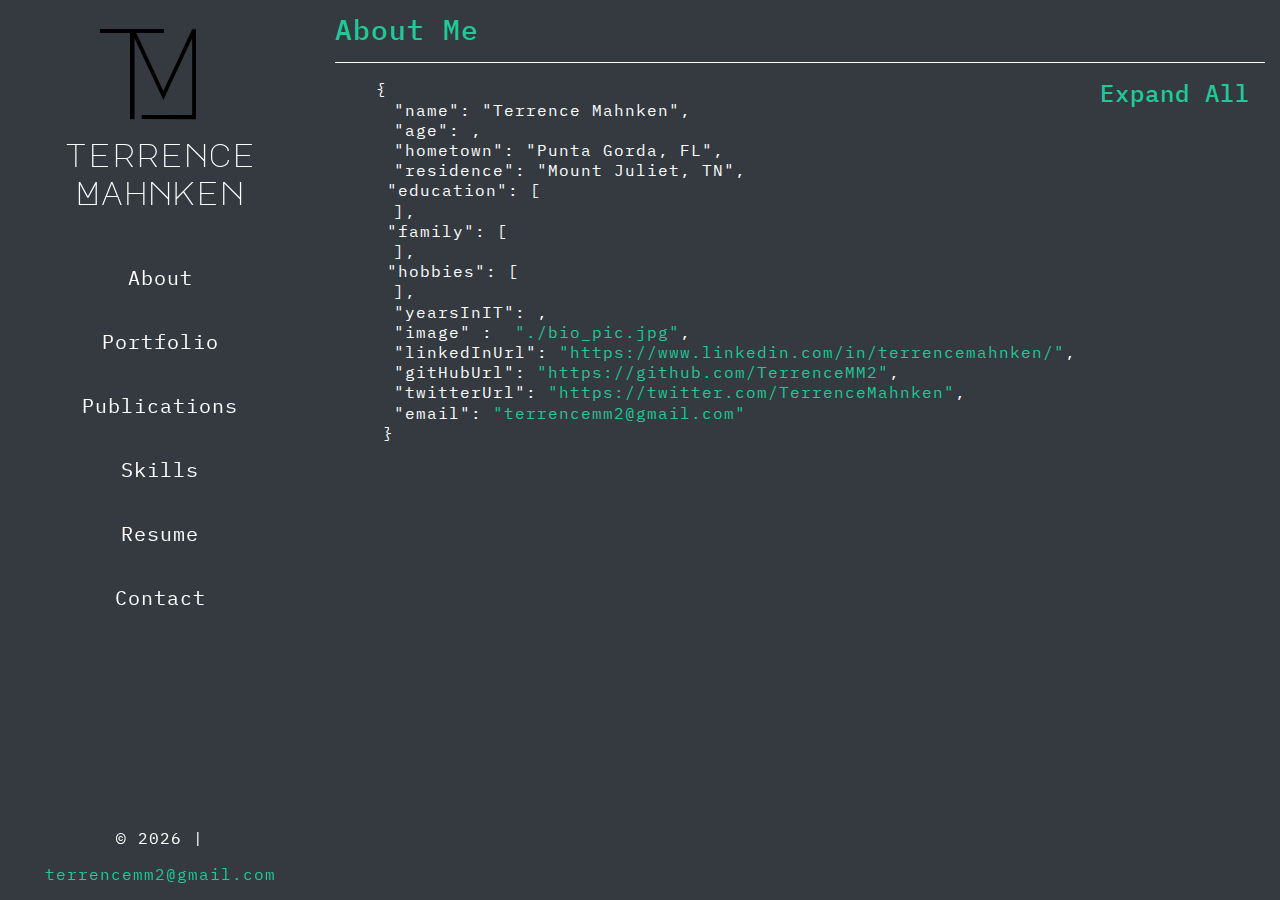
==== index.html @ fcf9108b "config: configure and format html" ====
<!DOCTYPE html>
<html lang="en">

  <head>

    <!-- Global site tag (gtag.js) - Google Analytics -->
    <script async
      src="https://www.googletagmanager.com/gtag/js?id=UA-161972620-1"></script>
    <script>
      window.dataLayer = window.dataLayer || [];

      function gtag() {
        dataLayer.push(arguments);
      }
      gtag('js', new Date());

      gtag('config', 'UA-161972620-1');
    </script>

    <title>Terrence Mahnken</title>
    <link rel="stylesheet"
      href="https://stackpath.bootstrapcdn.com/bootstrap/4.3.1/css/bootstrap.min.css"
      integrity="sha384-ggOyR0iXCbMQv3Xipma34MD+dH/1fQ784/j6cY/iJTQUOhcWr7x9JvoRxT2MZw1T"
      crossorigin="anonymous" />
    <link rel="stylesheet"
      href="https://cdnjs.cloudflare.com/ajax/libs/font-awesome/6.2.0/css/all.min.css"
      integrity="sha512-xh6O/CkQoPOWDdYTDqeRdPCVd1SpvCA9XXcUnZS2FmJNp1coAFzvtCN9BmamE+4aHK8yyUHUSCcJHgXloTyT2A=="
      crossorigin="anonymous"
      referrerpolicy="no-referrer" />
    <link rel="stylesheet"
      href="https://cdnjs.cloudflare.com/ajax/libs/hover.css/2.3.1/css/hover.css" />
    <link rel="stylesheet"
      href="https://cdnjs.cloudflare.com/ajax/libs/animate.css/3.7.2/animate.css" />
    <link rel="stylesheet"
      href="https://cdnjs.cloudflare.com/ajax/libs/imagehover.css/2.0.0/css/imagehover.min.css" />
    <link rel="preload"
      href="./assets/fonts/ibmplexmono-semibold-webfont.woff2"
      as="font"
      type="font/woff2"
      crossorigin>
    <link rel="preload"
      href="./assets/fonts/majormonodisplay-regular-webfont.woff2"
      as="font"
      type="font/woff2"
      crossorigin>
    <link rel="preload"
      href="./assets/fonts/megrim-webfont.woff2"
      as="font"
      type="font/woff2"
      crossorigin>
    <link href="https://fonts.googleapis.com/css?family=IBM+Plex+Mono:300,600&display=swap"
      rel="stylesheet">
    <link rel="stylesheet"
      type="text/css"
      href="assets/css/style.css" />
    <link rel="icon"
      href="assets/images/favicon.png"
      type="image/gif" />
    <!-- Primary Meta Tags -->
    <title>Terrence Mahnken - Full-Stack Developer Portfolio</title>
    <meta name="title"
      content="Terrence Mahnken - Full-Stack Developer Portfolio">
    <meta name="description"
      content="The personal web development portfolio of Full-Stack Developer and Senior Consultant, Terrence Mahnken. Includes resume, publications, and contact form.">
    <meta http-equiv="Content-Type"
      content="text/html; charset=utf-8">
    <meta name="keywords"
      content="portfolio, full-stack, development, web development">
    <meta name="language"
      content="English">
    <meta name="author"
      content="Terrence Mahnken">

    <!-- Open Graph / Facebook -->
    <meta property="og:type"
      content="website">
    <meta property="og:url"
      content="https://terrence.codes/">
    <meta property="og:title"
      content="Terrence Mahnken - Full-Stack Developer Portfolio">
    <meta property="og:description"
      content="The personal web development portfolio of Full-Stack Developer and Senior Consultant, Terrence Mahnken. Includes resume, publications, and contact form">
    <meta property="og:image"
      content="https://terrence.codes/assets/images/screenshot.png">

    <!-- Twitter -->
    <meta property="twitter:card"
      content="summary_large_image">
    <meta property="twitter:url"
      content="https://terrence.codes/">
    <meta property="twitter:title"
      content="Terrence Mahnken - Full-Stack Developer Portfolio">
    <meta property="twitter:description"
      content="The personal web development portfolio of Full-Stack Developer and Senior Consultant, Terrence Mahnken. Includes resume, publications, and contact form">
    <meta property="twitter:image"
      content="https://terrence.codes/assets/images/screenshot.png">
    <meta name="viewport"
      content="width=device-width, initial-scale=1, shrink-to-fit=no">
  </head>

  <body>

    <div class="wrapper">

      <div class="row no-gutters">

        <header id="nav"
          class="col-12 col-md-3">
          <div class="container">
            <div class="row justify-content-center">
              <h1 id="logo"
                class="col-3 col-sm-4 col-md-12">TM</h1>
              <h2 id="logo-name"
                class="col-8 col-sm-7 col-md-12 align-self-center">terrence Mahnken</h2>
            </div>

            <div class="row">
              <ul class="nav navbar text-center col-md-auto">
                <li class="col-6 col-md-12 nav-item">
                  <div class="hvr-underline-from-left nav-link"
                    id="aboutLink">About</div>
                </li>
                <li class="col-6 col-md-12 nav-item">
                  <div class="hvr-underline-from-left nav-link"
                    id="portfolioLink">Portfolio</div>
                </li>
                <li class="col-6 col-md-12 nav-item">
                  <div class="hvr-underline-from-left nav-link"
                    id="publicationsLink">Publications</div>
                </li>
                <li class="col-6 col-md-12 nav-item">
                  <div class="hvr-underline-from-left nav-link"
                    id="skillsLink">Skills</div>
                </li>
                <li class="col-6 col-md-12 nav-item">
                  <div class="hvr-underline-from-left nav-link"
                    id="resumeLink">Resume</div>
                </li>
                <li class="col-6 col-md-12 nav-item">
                  <div class="hvr-underline-from-left nav-link"
                    id="contactLink">Contact</div>
                </li>
              </ul>
            </div>

            <div class="d-none d-md-block row">
              <footer>
                <p>&copy; <span class="copy-date"></span> | <a href="https://github.com/TerrenceMM2"
                    target="_blank"
                    alt="GitHub profile link"><i class="icon fab fa-github-square"></i></a> <a
                    href="https://www.linkedin.com/in/terrencemahnken/"
                    target="_blank"
                    alt="LinkedIn profile link"><i class="icon fab fa-linkedin"></i></a> <a
                    href="https://twitter.com/TerrenceMahnken"
                    target="_blank"
                    alt="Twitter profile link"><i class="icon fab fa-twitter-square"></i></a> <a
                    href="https://medium.com/@terrencemm2"
                    target="_blank"
                    alt="Medium profile link"><i class="icon fab fa-medium"></i></a></p>
                <p><a href="mailto:terrencemm2@gmail.com?subject=Hey, Terrence!"><i class="fas fa-envelope fa-xs"></i>
                    terrencemm2@gmail.com</a></p>
              </footer>
            </div>

        </header>

        <main id="about"
          class="content col-12 col-md-9 animated fadeIn faster">
          <div class="container">
            <h3>About Me</h3>

            <hr>

            <div class="container">
              <h4 id="expand-all">Expand All</h4>
              <div class="accordion"
                id="accordion">
                <div>
                  <div id="headingOne">
                    <div class="mb-0">
                      <div class="header"
                        data-toggle="collapse"
                        data-target="#collapseOne"
                        aria-expanded="true"
                        aria-controls="collapseOne">
                        <pre>
 {</pre>
                      </div>
                    </div>
                  </div>

                  <div id="collapseOne"
                    class="collapse show"
                    aria-labelledby="headingOne"
                    data-parent="#accordion">
                    <div>
                      <pre>
    "name": "Terrence Mahnken",
    "age": <span id="age"></span>,
    "hometown": "Punta Gorda, FL",
    "residence": "Mount Juliet, TN",</pre>
                      <div id="child1">
                        <div id="headingTwo">
                          <div class="mb-0">
                            <div class="header collapsed"
                              data-toggle="collapse"
                              data-target="#collapseTwo"
                              aria-expanded="false"
                              aria-controls="collapseTwo">
                              <pre>
  "education": [</pre>
                            </div>
                          </div>
                        </div>
                        <div id="collapseTwo"
                          class="collapse"
                          aria-labelledby="headingTwo"
                          data-parent="#child1">
                          <div id="child4">
                            <div id="headingFour">
                              <div class="mb-0">
                                <div class="header collapsed"
                                  data-toggle="collapse"
                                  data-target="#collapseFour"
                                  aria-expanded="false"
                                  aria-controls="collapseFour">
                                  <pre>
    0: {</pre>
                                </div>
                              </div>
                            </div>
                            <div id="collapseFour"
                              class="collapse"
                              aria-labelledby="headingFour"
                              data-parent="#child4">
                              <div>
                                <pre>
            "institution": "Johnson University",
            "degree": "Bachelor of Science",
            "programOfStudy": "Music",
            "majors": ["Bible", "Church Music", "Worship Ministry"],
            "minor": ["Media Production"],
            "distinction": "Magna Cum Laude",
            "yearAwarded": 2010</pre>
                              </div>
                            </div>
                            <div>
                              <div class="mb-0">
                                <div class="collapsed">
                                  <pre>
         },</pre>
                                </div>
                              </div>
                            </div>
                          </div>
                          <div id="child5">
                            <div id="headingFive">
                              <div class="mb-0">
                                <div class="header collapsed"
                                  data-toggle="collapse"
                                  data-target="#collapseFive"
                                  aria-expanded="false"
                                  aria-controls="collapseFive">
                                  <pre>
    1: {</pre>
                                </div>
                              </div>
                            </div>
                            <div id="collapseFive"
                              class="collapse"
                              aria-labelledby="headingFive"
                              data-parent="#child5">
                              <div>
                                <pre>
            "institution": "Vanderbilt University",
            "certificate": "Certificate of Completion",
            "programOfStudy": "Full-Stack Web Development",
            "yearAwarded": 2019</pre>
                              </div>
                            </div>
                            <div>
                              <div class="mb-0">
                                <div class="collapsed">
                                  <pre>
         },</pre>
                                </div>
                              </div>
                            </div>
                          </div>
                        </div>
                      </div>
                      <div>
                        <div class="mb-0">
                          <div class="collapsed">
                            <pre>
    ],</pre>
                          </div>
                        </div>
                      </div>
                      <div id="child6">
                        <div id="headingSix">
                          <div class="mb-0">
                            <div class="header collapsed"
                              data-toggle="collapse"
                              data-target="#collapseSix"
                              aria-expanded="false"
                              aria-controls="collapseSix">
                              <pre>
  "family": [</pre>
                            </div>
                          </div>
                        </div>
                        <div id="collapseSix"
                          class="collapse"
                          aria-labelledby="headingSix"
                          data-parent="#child6">
                          <div id="child7">
                            <div id="headingSeven">
                              <div class="mb-0">
                                <div class="header collapsed"
                                  data-toggle="collapse"
                                  data-target="#collapseSeven"
                                  aria-expanded="false"
                                  aria-controls="collapseSeven">
                                  <pre>
    0: {</pre>
                                </div>
                              </div>
                            </div>
                            <div id="collapseSeven"
                              class="collapse"
                              aria-labelledby="headingSeven"
                              data-parent="#child7">
                              <div>
                                <pre>
            "name": "Helene",
            "role": "wife",
            "yearsTogether": <span id="marriage"></span></pre>
                              </div>
                            </div>
                            <div>
                              <div class="mb-0">
                                <div class="collapsed">
                                  <pre>
         },</pre>
                                </div>
                              </div>
                            </div>
                          </div>
                          <div id="child8">
                            <div id="headingEight">
                              <div class="mb-0">
                                <div class="header collapsed"
                                  data-toggle="collapse"
                                  data-target="#collapseEight"
                                  aria-expanded="false"
                                  aria-controls="collapseEight">
                                  <pre>
    1: {</pre>
                                </div>
                              </div>
                            </div>
                            <div id="collapseEight"
                              class="collapse"
                              aria-labelledby="headingEight"
                              data-parent="#child8">
                              <div>
                                <pre>
            "name": "Everett",
            "role": "son",
            "age": <span id="ev"></span></pre>
                              </div>
                            </div>
                            <div>
                              <div class="mb-0">
                                <div class="collapsed">
                                  <pre>
         },</pre>
                                </div>
                              </div>
                            </div>
                          </div>
                          <div id="child9">
                            <div id="headingNine">
                              <div class="mb-0">
                                <div class="header collapsed"
                                  data-toggle="collapse"
                                  data-target="#collapseNine"
                                  aria-expanded="false"
                                  aria-controls="collapseNine">
                                  <pre>
    2: {</pre>
                                </div>
                              </div>
                            </div>
                            <div id="collapseNine"
                              class="collapse"
                              aria-labelledby="headingNine"
                              data-parent="#child9">
                              <div>
                                <pre>
            "name": "Alfie",
            "role": "dog",
            "type": "Mix - Sheltie/Corgi",
            "age": <span id="alfie"></span></pre>
                              </div>
                            </div>
                            <div>
                              <div class="mb-0">
                                <div class="collapsed">
                                  <pre>
         },</pre>
                                </div>
                              </div>
                            </div>
                          </div>
                          <div id="child10">
                            <div id="headingTen">
                              <div class="mb-0">
                                <div class="header collapsed"
                                  data-toggle="collapse"
                                  data-target="#collapseTen"
                                  aria-expanded="false"
                                  aria-controls="collapseTen">
                                  <pre>
    3: {</pre>
                                </div>
                              </div>
                            </div>
                            <div id="collapseTen"
                              class="collapse"
                              aria-labelledby="headingTen"
                              data-parent="#child10">
                              <div>
                                <pre>
            "name": "Hunter",
            "role": "dog",
            "type": "Golden-Doodle",
            "age": <span id="hunter"></span></pre>
                              </div>
                            </div>
                            <div>
                              <div class="mb-0">
                                <div class="collapsed">
                                  <pre>
         },</pre>
                                </div>
                              </div>
                            </div>
                          </div>
                          <div id="child11">
                            <div id="headingEleven">
                              <div class="mb-0">
                                <div class="header collapsed"
                                  data-toggle="collapse"
                                  data-target="#collapseEleven"
                                  aria-expanded="false"
                                  aria-controls="collapseEleven">
                                  <pre>
    4: {</pre>
                                </div>
                              </div>
                            </div>
                            <div id="collapseEleven"
                              class="collapse"
                              aria-labelledby="headingEleven"
                              data-parent="#child11">
                              <div>
                                <pre>
            "name": "Ki",
            "role": "dog",
            "type": "Border Collie Mix",
            "age": <span id="ki"></span></pre>
                              </div>
                            </div>
                            <div>
                              <div class="mb-0">
                                <div class="collapsed">
                                  <pre>
         },</pre>
                                </div>
                              </div>
                            </div>
                          </div>
                        </div>
                      </div>
                      <div>
                        <div class="mb-0">
                          <div class="collapsed">
                            <pre>
    ],</pre>
                          </div>
                        </div>
                      </div>
                      <div id="child3">
                        <div id="headingThree">
                          <div class="mb-0">
                            <div class="header collapsed"
                              data-toggle="collapse"
                              data-target="#collapseThree"
                              aria-expanded="false"
                              aria-controls="collapseThree">
                              <pre>
  "hobbies": [</pre>
                            </div>
                          </div>
                        </div>
                        <div id="collapseThree"
                          class="collapse"
                          aria-labelledby="headingThree"
                          data-parent="#child3">
                          <div>
                            <pre>
        0: "family time",
        1: "reading",
        2: "video games",
        3: "home projects"</pre>
                          </div>
                        </div>
                      </div>
                      <pre>
    ],
    "yearsInIT": <span id="it"></span>,
    "image" : </pre>
                      <pre id="bio-pic-text"
                        rel="popover"
                        data-toggle="popover"
                        data-placement="right"
                        data-img="assets/images/bio_pic.jpg">"./bio_pic.jpg"</pre>,
                      <pre>

    "linkedInUrl": <a class="json-link" href="https://www.linkedin.com/in/terrencemahnken/" target="_blank" alt="LinkedIn profile link">"https://www.linkedin.com/in/terrencemahnken/"</a>,
    "gitHubUrl": <a class="json-link" href="https://github.com/TerrenceMM2" target="_blank" alt="GitHub profile link">"https://github.com/TerrenceMM2"</a>,
    "twitterUrl": <a class="json-link" href="https://twitter.com/TerrenceMahnken" target="_blank" alt="Twitter profile link">"https://twitter.com/TerrenceMahnken"</a>,
    "email": <a class="json-link" href="mailto:terrencemm2@gmail.com?subject=Hey, Terrence!">"terrencemm2@gmail.com"</a></pre>
                    </div>
                  </div>
                </div>

                <div>
                  <div class="mb-0">
                    <div class="collapsed">
                      <pre>
   }</pre>
                    </div>
                  </div>
                </div>
              </div>
            </div>
          </div>
        </main>

        <main id="publications"
          class="content col-12 col-md-9 animated fadeIn faster">
          <div class="container">
            <h3>Publications</h3>

            <hr>

            <div class="container"
              id="pubContainer">
              <a href="https://medium.com/feed/@TerrenceMM2"
                target="_blank">
                <h4>Medium Feed</h4>
              </a>
            </div>
          </div>
        </main>

        <main id="portfolio"
          class="content col-12 col-md-9 animated fadeIn faster">
          <div class="container">
            <h3>Portfolio</h3>

            <hr>

            <div class="container">
              <h4>Group Projects</h4>

              <div class="row d-flex">
                <div class="col-lg-6 col-md-6 col-sm-12 image">
                  <figure class="imghvr-shutter-in-out-diag-2">
                    <img class="img-fluid"
                      src="assets/images/interfaith.png"
                      alt="PinPoint Application Screenshot">
                    <figcaption>
                      <div>
                        <h4>Interfaith Dental</h4>
                        <p class="subcaption">A patient intake form for Interfaith Dental.</p>
                      </div>
                      <div>
                        <span class="project-link"><a href="https://github.com/cjharkins/interfaith-dental-web"
                            target="_blank">View Code <i class="fab fa-github"></i></a></span>
                      </div>
                    </figcaption>
                  </figure>
                </div>

                <div class="col-lg-6 col-md-6 col-sm-12 image">
                  <figure class="imghvr-shutter-in-out-diag-2">
                    <img class="img-fluid"
                      src="assets/images/dewey.png"
                      alt="Terra Mater Application Screenshot">
                    <figcaption>
                      <div>
                        <h4>Dewey</h4>
                      </div>
                      <p class="subcaption">A personal library book tracker.</p>
                      <div>
                        <span class="project-link"><a href="https://deweyreads.herokuapp.com/"
                            target="_blank"><i class="fas fa-book"></i> View
                            Application</a></span>
                        |
                        <span class="project-link"><a href="https://github.com/TerrenceMM2/dewey"
                            target="_blank">View
                            Code <i class="fab fa-github"></i></a></span>
                      </div>
                    </figcaption>
                  </figure>
                </div>
              </div>

              <div class="row d-flex">
                <div class="col-lg-6 col-md-6 col-sm-12 image">
                  <figure class="imghvr-shutter-in-out-diag-2">
                    <img class="img-fluid"
                      src="assets/images/five-point-play.png"
                      alt="PinPoint Application Screenshot">
                    <figcaption>
                      <div>
                        <h4>Five Point Play</h4>
                        <p class="subcaption">A fantasy basketball reference and calculator app.
                        </p>
                      </div>
                      <div>
                        <span class="project-link"><a href="https://github.com/TerrenceMM2/Five-Point-Play"
                            target="_blank">View Code <i class="fab fa-github"></i></a></span>
                      </div>
                    </figcaption>
                  </figure>
                </div>

                <div class="col-lg-6 col-md-6 col-sm-12 image">
                  <figure class="imghvr-shutter-in-out-diag-2">
                    <img class="img-fluid"
                      src="assets/images/terra-mater.png"
                      alt="Terra Mater Application Screenshot">
                    <figcaption>
                      <div>
                        <h4>Terra Mater</h4>
                      </div>
                      <p class="subcaption">Crowd-sourced database for plant information and
                        care.</p>
                      <div>
                        <span class="project-link"><a href="https://github.com/TerrenceMM2/Terra-Mater"
                            target="_blank">View Code <i class="fab fa-github"></i></a></span>
                      </div>
                    </figcaption>
                  </figure>
                </div>
              </div>

              <h4>Individual Projects</h4>

              <div class="row d-flex">
                <div class="col-lg-6 col-md-6 col-sm-12 image">
                  <figure class="imghvr-shutter-in-out-diag-2">
                    <img class="img-fluid"
                      src="assets/images/crystal.png"
                      alt="Crystal Quest Screenshot">
                    <figcaption>
                      <div>
                        <h4>Crystal Quest</h4>
                        <p class="subcaption">Countdown memory game.</p>
                      </div>
                      <div>
                        <span class="project-link"><a href="https://terrencemm2.github.io/Crystal-Quest/"
                            target="_blank"><i class="fas fa-gem"></i> View
                            Application</a></span> |
                        <span class="project-link"><a href="https://github.com/TerrenceMM2/Crystal-Quest"
                            target="_blank">View Code <i class="fab fa-github"></i></a></span>
                      </div>
                    </figcaption>
                  </figure>
                </div>

                <div class="col-lg-6 col-md-6 col-sm-12 image">
                  <figure class="imghvr-shutter-in-out-diag-2">
                    <img class="img-fluid"
                      src="assets/images/memory.png"
                      alt="Mario Memory Screenshot">
                    <figcaption>
                      <div>
                        <h4>Mario Memory</h4>
                        <p class="subcaption">Memory game featuring Nintendo's all-star cast.
                        </p>
                      </div>
                      <div>
                        <span class="project-link"><a href="https://terrencemm2.github.io/Mario-Memory/"
                            target="_blank"><i class="fas fa-gamepad"></i> View
                            Application</a></span>
                        |
                        <span class="project-link"><a href="https://github.com/TerrenceMM2/Mario-Memory"
                            target="_blank">View Code <i class="fab fa-github"></i></a></span>
                      </div>
                    </figcaption>
                  </figure>
                </div>
              </div>

            </div>
          </div>
        </main>

        <main id="skills"
          class="content col-12 col-md-9 animated fadeIn faster">
          <div class="container">
            <h3>Technical Skills</h3>

            <hr>

            <div class="container">
              <h4>Front-End</h4>

              <div class="skillContainer">
                <img class="skill-icon"
                  data-container="body"
                  data-toggle="popover"
                  data-placement="bottom"
                  data-content="React"
                  data-trigger="hover"
                  src="./assets/images/icons/react.png"></img>
                <img class="skill-icon"
                  data-container="body"
                  data-toggle="popover"
                  data-placement="bottom"
                  data-content="React"
                  data-trigger="hover"
                  src="./assets/images/icons/react.png"></img>
                <img class="skill-icon"
                  data-container="body"
                  data-toggle="popover"
                  data-placement="bottom"
                  data-content="React"
                  data-trigger="hover"
                  src="./assets/images/icons/react.png"></img>
                <img class="skill-icon"
                  data-container="body"
                  data-toggle="popover"
                  data-placement="bottom"
                  data-content="Redux"
                  data-trigger="hover"
                  src="./assets/images/icons/redux.png"></img>
                <img class="skill-icon"
                  data-container="body"
                  data-toggle="popover"
                  data-placement="bottom"
                  data-content="Vue"
                  data-trigger="hover"
                  src="./assets/images/icons/vue.png"></img>
                <img class="skill-icon"
                  data-container="body"
                  data-toggle="popover"
                  data-placement="bottom"
                  data-content="Webpack"
                  data-trigger="hover"
                  src="./assets/images/icons/webpack.png"></img>
                <img class="skill-icon"
                  data-container="body"
                  data-toggle="popover"
                  data-placement="bottom"
                  data-content="JavaScript"
                  data-trigger="hover"
                  src="./assets/images/icons/js.png"></img>
                <img class="skill-icon"
                  data-container="body"
                  data-toggle="popover"
                  data-placement="bottom"
                  data-content="Typescript"
                  data-trigger="hover"
                  src="./assets/images/icons/typescript.png"></img>
                <img class="skill-icon"
                  id="invert"
                  data-container="body"
                  data-toggle="popover"
                  data-placement="bottom"
                  data-content="jQuery"
                  data-trigger="hover"
                  src="./assets/images/icons/jquery.png"></img>
                <img class="skill-icon"
                  data-container="body"
                  data-toggle="popover"
                  data-placement="bottom"
                  data-content="Bootstrap"
                  data-trigger="hover"
                  src="./assets/images/icons/bootstrap.png"></img>
                <img class="skill-icon"
                  data-container="body"
                  data-toggle="popover"
                  data-placement="bottom"
                  data-content="Material-UI"
                  data-trigger="hover"
                  src="./assets/images/icons/material-ui.png"></img>
                <img class="skill-icon"
                  data-container="body"
                  data-toggle="popover"
                  data-placement="bottom"
                  data-content="Storybook JS"
                  data-trigger="hover"
                  src="./assets/images/icons/storybook.png"></img>


              </div>

              <h4>Back-End</h4>

              <div class="skillContainer">
                <img class="skill-icon"
                  data-container="body"
                  data-toggle="popover"
                  data-placement="bottom"
                  data-content="NodeJS"
                  data-trigger="hover"
                  src="./assets/images/icons/node.png"></img>
                <img class="skill-icon"
                  id="invert"
                  data-container="body"
                  data-toggle="popover"
                  data-placement="bottom"
                  data-content="Express"
                  data-trigger="hover"
                  src="./assets/images/icons/express.png"></img>
                <img class="skill-icon"
                  id="invert"
                  data-container="body"
                  data-toggle="popover"
                  data-placement="bottom"
                  data-content="MySQL"
                  data-trigger="hover"
                  src="./assets/images/icons/mysql.png"></img>
                <img class="skill-icon"
                  data-container="body"
                  data-toggle="popover"
                  data-placement="bottom"
                  data-content="Sequelize"
                  data-trigger="hover"
                  src="./assets/images/icons/sequelize.png"></img>
                <img class="skill-icon"
                  data-container="body"
                  data-toggle="popover"
                  data-placement="bottom"
                  data-content="MS SQL"
                  data-trigger="hover"
                  src="./assets/images/icons/mssql.png"></img>
                <img class="skill-icon"
                  data-container="body"
                  data-toggle="popover"
                  data-placement="bottom"
                  data-content="MongoDB"
                  data-trigger="hover"
                  src="./assets/images/icons/mongo.png"></img>
                <img class="skill-icon"
                  id="invert"
                  data-container="body"
                  data-toggle="popover"
                  data-placement="bottom"
                  data-content="Mongoose"
                  data-trigger="hover"
                  src="./assets/images/icons/mongoose.png"></img>
                <img class="skill-icon"
                  data-container="body"
                  data-toggle="popover"
                  data-placement="bottom"
                  data-content="Handlebars"
                  data-trigger="hover"
                  src="./assets/images/icons/handlebars.png"></img>
                <img class="skill-icon"
                  data-container="body"
                  data-toggle="popover"
                  data-placement="bottom"
                  data-content="PassportJS"
                  data-trigger="hover"
                  src="./assets/images/icons/passport.png"></img>
              </div>

              <h4>Tools</h4>

              <div class="skillContainer">

                <img class="skill-icon"
                  data-container="body"
                  data-toggle="popover"
                  data-placement="bottom"
                  data-content="Git"
                  data-trigger="hover"
                  src="./assets/images/icons/git.png"></img>
                <img class="skill-icon"
                  id="invert"
                  data-container="body"
                  data-toggle="popover"
                  data-placement="bottom"
                  data-content="GitHub"
                  data-trigger="hover"
                  src="./assets/images/icons/github.png"></img>
                <img class="skill-icon"
                  data-container="body"
                  data-toggle="popover"
                  data-placement="bottom"
                  data-content="GitLab"
                  data-trigger="hover"
                  src="./assets/images/icons/gitlab.png"></img>
                <img class="skill-icon"
                  id="invert"
                  data-container="body"
                  data-toggle="popover"
                  data-placement="bottom"
                  data-content="AWS"
                  data-trigger="hover"
                  src="./assets/images/icons/aws.png"></img>
                <img class="skill-icon"
                  data-container="body"
                  data-toggle="popover"
                  data-placement="bottom"
                  data-content="Azure"
                  data-trigger="hover"
                  src="./assets/images/icons/azure.png"></img>
                <img class="skill-icon"
                  data-container="body"
                  data-toggle="popover"
                  data-placement="bottom"
                  data-content="Heroku"
                  data-trigger="hover"
                  src="./assets/images/icons/heroku.png"></img>
                <img class="skill-icon"
                  data-container="body"
                  data-toggle="popover"
                  data-placement="bottom"
                  data-content="Docker"
                  data-trigger="hover"
                  src="./assets/images/icons/docker.png"></img>
                <img class="skill-icon"
                  data-container="body"
                  data-toggle="popover"
                  data-placement="bottom"
                  data-content="VS Code"
                  data-trigger="hover"
                  src="./assets/images/icons/vscode.png"></img>
                <img class="skill-icon"
                  data-container="body"
                  data-toggle="popover"
                  data-placement="bottom"
                  data-content="Postman"
                  data-trigger="hover"
                  src="./assets/images/icons/postman.png"></img>
                <img class="skill-icon"
                  data-container="body"
                  data-toggle="popover"
                  data-placement="bottom"
                  data-content="NPM"
                  data-trigger="hover"
                  src="./assets/images/icons/npm.png"></img>
              </div>

              <h4>Concepts</h4>

              <div class="skillContainer">
                <img class="skill-icon"
                  id="invert"
                  data-container="body"
                  data-toggle="popover"
                  data-placement="bottom"
                  data-content="JSON"
                  data-trigger="hover"
                  src="./assets/images/icons/json.png"></img>
                <img class="skill-icon"
                  data-container="body"
                  data-toggle="popover"
                  data-placement="bottom"
                  data-content="XML"
                  data-trigger="hover"
                  src="./assets/images/icons/xml.png"></img>
                <img class="skill-icon"
                  data-container="body"
                  data-toggle="popover"
                  data-placement="bottom"
                  data-content="SSL Certificates"
                  data-trigger="hover"
                  src="./assets/images/icons/ssl-certificate.png"></img>
                <img class="skill-icon"
                  data-container="body"
                  data-toggle="popover"
                  data-placement="bottom"
                  data-content="Java KeyStores"
                  data-trigger="hover"
                  src="./assets/images/icons/keystore.png"></img>
                <img class="skill-icon"
                  data-container="body"
                  data-toggle="popover"
                  data-placement="bottom"
                  data-content="Identity & Access Management&#13SSO Protocols"
                  data-trigger="hover"
                  src="./assets/images/icons/iam.png"></img>
                <img class="skill-icon"
                  data-container="body"
                  data-toggle="popover"
                  data-placement="bottom"
                  data-content="CI/CD"
                  data-trigger="hover"
                  src="./assets/images/icons/cicd.png"></img>
                <img class="skill-icon"
                  data-container="body"
                  data-toggle="popover"
                  data-placement="bottom"
                  data-content="Agile"
                  data-trigger="hover"
                  src="./assets/images/icons/agile.png"></img>
                <img class="skill-icon"
                  id="invert"
                  data-container="body"
                  data-toggle="popover"
                  data-placement="bottom"
                  data-content="Test-Driven Development"
                  data-trigger="hover"
                  src="./assets/images/icons/tdd.png"></img>
              </div>

              <h4>Certifications</h4>

              <div class="skillContainer">
                <a href="https://www.youracclaim.com/badges/c375652d-93a3-43c0-96f9-257abf7f2087/public_url"
                  target="_blank"
                  alt="Acclaim Microsoft Azure Fundamentals Link">
                  <img class="skill-icon"
                    id="certification"
                    data-container="body"
                    data-toggle="popover"
                    data-placement="bottom"
                    data-content="Microsoft Azure Fundamentals Certified"
                    data-trigger="hover"
                    src="./assets/images/icons/microsoft-certified-azure-fundamentals.png"></img>
                </a>
              </div>

            </div>

          </div>
        </main>

        <main id="resume"
          class="content col-12 col-md-9 animated fadeIn faster">
          <div class="container">
            <h3>Resume</h3>

            <hr>

            <h4 id="expand-all"
              class="float-right"><a href="./assets/docs/Terrence_Mahnken_Resume.pdf"
                target="_blank">Download</a></h4>
            <div class="container"
              id="resume-container">
              <h4>Terrence Mahnken</h4>
              <div class="resume-block">
                <p>Mount Juliet, TN 37122</p>
                <p>Phone: 865.789.7867 | Email: <a
                    href="mailto:terrencemm2@gmail.com?subject=Hey, Terrence!">terrencemm2@gmail.com</a>
                </p>
                <p>LinkedIn: <a href="https://www.linkedin.com/in/terrencemahnken/"
                    target="_blank">linkedin.com/in/terrencemahnken</a> | Github: <a
                    href="https://twitter.com/TerrenceMahnken"
                    target="_blank">github.com/TerrenceMM2</a> |
                  Portfolio:
                  <a href="https://terrence.codes"
                    target="_blank">terrence.codes</a>
                </p>
              </div>
              <h5>Summary</h5>
              <div class="resume-block">
                <p>Experienced software engineer with a background in music and a track record for obtaining
                  high-quality results. Microsoft Azure Fundamentals certified and hands-on experience with numerous AWS
                  services. Effective at combining empathy and objectivity to produce swift and lasting solutions.
                  Recognized by colleagues for excellent organizational and communication skills and taking personal
                  ownership of projects.</p>
              </div>
              <h5>Technical Skills</h5>
              <div class="resume-block">
                <p>Front-End: HTML5, CSS, Bootstrap, Material-UI, JavaScript, TypeScript, jQuery, AJAX, React, NextJS,
                  Gatsby, Vue, Vuex, Webpack, React Context, React-Query, Redux, Mobx, TypeScript, Storybook, Jest,
                  Testing-Library</p>
                <p>Back-End: Node.js, Express.js, C#, .NET, Swagger API, MySQL, Oracle SQL, MS SQL, Couchbase, Azure
                  CosmosDB, Sequelize ORM, MongoDB, Mongoose ODM, Shell & Batch scripting</p>
                <p>Concepts: APIs, REST, MVC, TDD, OOP, JSON, XML, SSO Protocols, SSL certificates</p>
                <p>Tools: Docker, Terraform, AWS ElasticBeanstalk, AWS CodePipeline, AWS S3, AWS EC2, AWS ECR, Azure
                  Functions, Azure Repos, Azure AppInsights, Git, Github, GitLab, GitLab CI, BitBucket, Jira,
                  Confluence, Firebase, Heroku, VS Code</p>
              </div>
              <h5>Relevant Experience</h5>
              <div class="resume-block">
                <div class="d-inline-block">
                  <p>Software Developer</p>
                  <p>Data Skrive</p>
                </div>
                <div class="float-right text-right">
                  <p>2021 - Current</p>
                  <p>Seattle, WA (Remote)</p>
                </div>

                <ul>
                  <li>
                    Enhance and maintain internal front-end "portal" using React, Material UI, Mobx, React Table, and
                    Webpack.
                  </li>
                  <li>Set front-end coding standards using tools like eslint, prettier, husky, and VS Code tools and
                    extensions.</li>
                  <li>Collaborated with end-users and designers to develop custom React components using Storybook.</li>
                  <li>Dockerized and deployed front-end to AWS Farrgate using Terraform.</li>
                  <li>Implemented and tuned Datadog Real User Monitoring to provide usage statistics.</li>
                  <li>Improved internal "portal" front-end using Lighthouse, Nginx, and refactoring practices to speed
                    up build and deployments by 50%.</li>
                </ul>
              </div>
              <div class="resume-block">
                <div class="d-inline-block">
                  <p>Senior Application Engineer</p>
                  <p>HCA Healthcare</p>
                </div>
                <div class="float-right text-right">
                  <p>2021 - 2021</p>
                  <p>Nashville, TN</p>
                </div>

                <ul>
                  <li>
                    Maintain and improve Vue 2/Vuex application deployed to Microsoft IIS and used by 50k+ nurses
                    and nurse leaders at 180+ facilities. Integrations with Tableau and ServiceNow.
                  </li>
                  <li>
                    Maintain and improve React and Redux application deployed to Azure and used at 56 facilities.
                  </li>
                  <li>
                    Maintain, improve and troubleshoot Node services and Swagger APIs.
                  </li>
                  <li>
                    Maintain, improve and troubleshoot JavaScript application used on 12k+ LG TVs in patient rooms to
                    display patient data from Meditech and Compnutrition.
                  </li>
                  <br>
                  <p>Coding for Caregivers (HCA Internal Hack-A-Thon)</p>
                  <ul>
                    <li>
                      Worked with a team of 20 to develop a proof-of-concept, Angular/.NET-based web application using
                      AWS Comprehend and Transcribe Medical allowing medical staff to quickly dictate patient vitals,
                      comments, and notes.
                    </li>
                  </ul>
                </ul>
              </div>
              <div class="resume-block">
                <div class="d-inline-block">
                  <p>Senior Consultant</p>
                  <p>Ellucian</p>
                </div>
                <div class="float-right text-right">
                  <p>2016 - 2021</p>
                  <p>Nashville, TN</p>
                </div>

                <ul>
                  <li>
                    Implemented, administered, and built-out front-end, internal user portal and
                    identity and access management system used by all 50k+ faculty, staff, and
                    students within the Tennessee Board of Regents system office and the 26
                    Tennessee Colleges of Applied Technology campuses.
                  </li>
                  <li>
                    Supported and trained the Tennessee Board of Regents affiliated 13 community
                    college and 6 university technical staff on proprietary portal and identity and
                    access management products used by 177k+ students.
                  </li>
                  <li>
                    Manage Java applications, SSL certificates, and Java KeyStores in Linux RedHat
                    environments running on Tomcat and Weblogic.
                  </li>
                  <br>
                  <h6>Development Responsibilities</h6>
                  <ul>
                    <li>
                      Developed custom Microsoft Office 365 Mail and Calendar components for
                      proprietary React-based web portal using provided SDK, MSAL (Microsoft
                      Authentication Library), & Microsoft Graph APIs.
                    </li>
                    <li>
                      Developed custom themes for proprietary Liferay-based web portal using Eclipse,
                      HTML, CSS, Bootstrap, JavaScript, and jQuery.
                    </li>
                    <li>
                      Developed custom pages for proprietary Angular-based ERP tool using Oracle SQL,
                      CSS, and Angular.
                    </li>
                    <li>
                      Developed custom JSR-286 portlets for Liferay-based web portal using Java,
                      Spring, Ant, Maven, JSP Views, Oracle SQL, Eclipse, and MVC design paradigm.
                    </li>
                  </ul>
                </ul>
              </div>
              <h5>Additional Experience</h5>
              <div class="resume-block">
                <div class="d-inline-block">
                  <p>Full-Stack Teaching Assistant</p>
                  <p>Vanderbilt University</p>
                </div>
                <div class="float-right text-right">
                  <p>2019 - 2021</p>
                  <p>Nashville, TN</p>
                </div>
              </div>
              <div class="resume-block">
                <div class="d-inline-block">
                  <p>Full-Stack Centralized Grader & Senior Tutor</p>
                  <p>2U</p>
                </div>
                <div class="float-right text-right">
                  <p>2020 - 2022</p>
                  <p>Nashville, TN</p>
                </div>
              </div>
              <div class="resume-block">
                <div class="d-inline-block">
                  <p>Network Manager</p>
                  <p>Polk County School Board</p>
                </div>
                <div class="float-right text-right">
                  <p>2013 - 2015</p>
                  <p>Lakeland, FL</p>
                </div>
              </div>
              <h5>Projects</h5>
              <div class="resume-block">
                <p>Interfaith Dental | <a href="https://github.com/cjharkins/interfaith-dental-web"
                    target="_blank">github.com/cjharkins/interfaith-dental-web</a>
                </p>
                <ul>
                  <li>
                    A patient intake form for Interfaith Dental as part of HCA's annual Hack-A-Thon
                  </li>
                  <li>
                    Project Role: Front-End Developer
                  </li>
                  <li>
                    Front-end built using React, Redux, and TypeScript
                  </li>
                </ul>
              </div>
              <div class="resume-block">
                <p>Dewey | <a href="https://github.com/TerrenceMM2/dewey"
                    target="_blank">github.com/TerrenceMM2/dewey</a>
                </p>
                <ul>
                  <li>
                    A personal library book tracker.
                  </li>
                  <li>
                    Project roles: DevOps, Networking Specialist, Email & Password Integration
                  </li>
                  <li>
                    Front-End: React (Hooks & Context), Material-UI | Back-End: NodeJS, Express,
                    MySQL, Passport | Deploy to AWS
                  </li>
                </ul>
              </div>
              <h5>Education</h5>
              <div class="resume-block">
                <p>Vanderbilt University | Nashville, TN | 2019</p>
                <p><em>Vanderbilt University Boot Camp - Full-Stack Web Development</em> <a
                    href="./assets/docs/Terrence_Mahnken_Certificate.pdf"
                    target="_blank">(Certificate of
                    Completion)</a></p>
                <p>A 24-week intensive program focused on gaining technical programming skills in HTML5, CSS3,
                  Javascript, JQuery, Bootstrap, Firebase, Node.js, MySQL, MongoDB, Express, Handelbars.js & ReactJS.
                </p>
              </div>
              <div class="resume-block">
                <p>Johnson University | Knoxville, TN | 2010</p>
                <p>Bachelor of Science in Bible, Church Music, & Worship Ministry</p>
                <p>Graduated <em>Magna Cum Laude</em></p>
              </div>
            </div>
          </div>
        </main>

        <main id="contact"
          class="content col-12 col-md-9 animated fadeIn faster">
          <div class="container">
            <h3>Contact</h3>

            <hr>

            <form class="container"
              action="https://formspree.io/terrencemm2@gmail.com"
              method="POST">
              <div class="form-group">
                <label for="name">Name</label>
                <div class="row">
                  <div class="col-sm-6 col-12">
                    <input class="form-control"
                      type="text"
                      id="name"
                      name="firstname"
                      placeholder="First Name"
                      required>
                  </div>
                  <div class="col-sm-6 d-none d-sm-flex">
                    <input class="form-control"
                      type="text"
                      id="name"
                      name="lastname"
                      placeholder="Last Name">
                  </div>
                  <div class="row d-sm-none m-auto pt-3 w-100">
                    <div class="col-12 d-sm-none">
                      <input class="form-control"
                        type="text"
                        id="name"
                        name="lastname"
                        placeholder="Last Name">
                    </div>
                  </div>
                </div>
              </div>
              <div class="form-group">
                <label for="email">E-mail Address</label>
                <input class="form-control"
                  type="email"
                  id="email"
                  name="email"
                  placeholder='E.g. "john.smith@aol.com"'
                  required>
              </div>
              <div class="form-group">
                <label for="text">Message</label>
                <textarea name="message"
                  class="form-control"
                  id="text"
                  rows="7"
                  placeholder="How's it going?"
                  required></textarea>
              </div>
              <button id="submit"
                type="submit"
                class="btn submit hvr-grow-shadow"
                value="Submit">Submit</button>
              <small>Powered by <a href="https://formspree.io/"
                  target="_blank"
                  alt="Formspree Link">Formspree</a></small>
            </form>
          </div>
        </main>

        <footer class="d-block d-md-none position-relative footer">
          <p>&copy; <span class="copy-date"></span> | <a href="https://github.com/TerrenceMM2"
              target="_blank"
              alt="GitHub profile link"><i class="icon fab fa-github-square"></i></a> <a
              href="https://www.linkedin.com/in/terrencemahnken/"
              target="_blank"
              alt="LinkedIn profile link"><i class="icon fab fa-linkedin"></i></a> <a
              href="https://twitter.com/TerrenceMahnken"
              target="_blank"
              alt="Twitter profile link"><i class="icon fab fa-twitter-square"></i></a> <a
              href="https://medium.com/@terrencemm2"
              target="_blank"
              alt="Medium profile link"><i class="icon fab fa-medium"></i></a></p>
          <p><a href="mailto:terrencemm2@gmail.com?subject=Hey, Terrence!"><i class="fas fa-envelope fa-xs"></i>
              terrencemm2@gmail.com</a></p>
        </footer>

      </div>

    </div>


    <script src="https://ajax.googleapis.com/ajax/libs/jquery/3.4.1/jquery.min.js"></script>
    <script src="https://cdnjs.cloudflare.com/ajax/libs/popper.js/1.14.7/umd/popper.min.js"
      integrity="sha384-UO2eT0CpHqdSJQ6hJty5KVphtPhzWj9WO1clHTMGa3JDZwrnQq4sF86dIHNDz0W1"
      crossorigin="anonymous">
      </script>
    <script src="https://stackpath.bootstrapcdn.com/bootstrap/4.3.1/js/bootstrap.min.js"
      integrity="sha384-JjSmVgyd0p3pXB1rRibZUAYoIIy6OrQ6VrjIEaFf/nJGzIxFDsf4x0xIM+B07jRM"
      crossorigin="anonymous">
      </script>
    <script src="https://cdnjs.cloudflare.com/ajax/libs/moment.js/2.24.0/moment.min.js"
      integrity="sha256-4iQZ6BVL4qNKlQ27TExEhBN1HFPvAvAMbFavKKosSWQ="
      crossorigin="anonymous"></script>
    <script src="assets/javascript/custom.js"></script>
  </body>

</html>
---- assets/css/style.css ----
/* ALL PAGES */
@import url("fonts.css");

html {
  overflow-y: scroll;
  overflow-x: hidden;
}

body {
  width: 100vw;
  overflow-x: hidden;
  background-color: #343a40;
}

body:hover {
  cursor: default;
}

.wrapper {
  color: #fff;
  font-family: "IBM Plex Mono", monospace;
  line-height: 1.25rem;
  letter-spacing: 1px;
  width: 100vw;
}

header {
  text-align: center;
}

h1 {
  width: 100%;
  font-family: "Megrim", cursive;
  font-size: 10vw;
  color: #000;
  letter-spacing: -3.8vw;
  padding-right: 4.8vw !important;
  padding-left: 0 !important;
}

h2 {
  font-family: "Major Mono Display", monospace;
  font-size: 2.5vw;
  margin-top: -3vh;
  color: #fff;
}

h3,
h4,
h5 {
  color: var(--teal);
}

hr {
  border-color: #fff;
}

a {
  color: var(--teal);
}

a:hover {
  color: var(--teal);
  text-decoration: none;
}

.nav {
  margin-top: 3vh;
}

.navbar {
  width: 100%;
  padding: 0;
}

.nav-item {
  margin: 2vh 0;
  font-size: 1.25rem;
  line-height: 1.75rem;
}

.nav-link {
  padding: 0;
}

.nav-link:hover,
#logo:hover,
#logo-name:hover {
  cursor: pointer;
}

#logo-name {
  letter-spacing: initial;
}

#nav {
  height: 100vh;
  padding: 0px;
  position: fixed;
}

.content {
  padding: 0px;
  margin-left: 25%;
  padding-top: 1%;
  padding-right: 5%;
}

#portfolio,
#publications,
#contact,
#skills,
#resume {
  display: none;
}

.col- .row {
  height: 100vh;
  margin: 0px !important;
}

.nav-link,
.nav-link:hover {
  color: #fff;
}

.hvr-underline-from-left:before {
  background: var(--teal);
  height: 2px;
}

footer {
  width: 100%;
  position: absolute;
  bottom: 0;
  text-align: center;
}

::-webkit-scrollbar {
  width: 10px;
}

::-webkit-scrollbar-track {
  background-color: #343a40;
}

::-webkit-scrollbar-thumb {
  background-color: #585d62;
  border-radius: 10px;
  -webkit-transition: color 0.25s ease;
}

.icon {
  font-size: 1.25rem;
  color: #fff;
  transition: all 0.25s ease-out;
}

.icon:hover {
  font-size: 1.25rem;
  color: var(--teal);
  transition: all 0.25s ease-out;
}

/* ABOUT */
#bio-pic-text {
  color: var(--teal);
}

#bio-pic {
  filter: initial;
  border-radius: 5px;
  width: 100%;
}

#expand-all {
  float: right;
  cursor: pointer;
}

.accordion {
  font-size: 1rem;
  line-height: initial;
}

pre {
  color: #fff;
  margin: 0;
  font-family: "IBM Plex Mono", monospace;
  letter-spacing: 1px;
  line-height: 1.2rem;
  font-size: 1rem;
  display: inline;
  white-space: pre-wrap;
  overflow-wrap: break-word;
}

.accordion .header:before {
  font-family: "Font Awesome 5 Free";
  font-weight: 900;
  color: var(--teal);
  content: "\f107";
  margin-right: 0px;
  float: left;
  width: 15px !important;
}

.accordion .header.collapsed:before {
  content: "\f105";
  font-weight: 900;
  color: var(--teal);
  width: 15px;
  margin: 0px;
}

/* PORTFOLIO */
img {
  filter: saturate(0%);
  transition: all 0.25s ease-out;
}

.image {
  padding: 1rem;
}

[class*=" imghvr-"] figcaption,
[class^="imghvr-"] figcaption,
[class*=" imghvr-"],
[class^="imghvr-"],
[class*=" imghvr-shutter-in-"]:after,
[class*=" imghvr-shutter-in-"]:before,
[class^="imghvr-shutter-in-"]:after,
[class^="imghvr-shutter-in-"]:before {
  background-color: var(--teal);
}

[class^="imghvr-"] figcaption {
  padding: 10px;
}

figcaption {
  text-align: center;
  font-size: 1vw;
  display: flex;
  flex-direction: column;
  justify-content: center;
}

figcaption h4 {
  font-weight: bold;
  font-size: 1.4vw;
  color: initial;
}

.subcaption {
  display: block;
  font-weight: initial;
  line-height: initial;
}

.project-link > a {
  font-weight: initial;
  line-height: initial;
  position: static;
  color: #fff;
}

/* PUBLICATIONS */
.pub-title {
  margin-bottom: 1rem;
}

.pub-container {
  margin: 1em 0;
}

.pub-body {
  color: white;
}

/* SKILLS */
.skillContainer {
  display: flex;
  flex-wrap: wrap;
}

#invert {
  filter: invert(1) saturate(0);
}

#invert:hover {
  filter: invert(0) saturate(1);
}

.skill-icon {
  width: 50px;
  height: 50px;
  object-fit: contain;
  margin: 0.25rem 1rem 3.5rem 1rem;
  transition: all 0.25s ease;
}

.skill-icon:hover {
  filter: saturate(100%);
  transition: all 0.25s ease;
}

#certification {
  width: 100px;
  height: 100px;
  margin: 0.25rem 1rem 5rem 1rem;
}

.popover-body {
  color: #fff;
  font-family: "IBM Plex Mono", monospace;
  letter-spacing: 1px;
}

.popover {
  background-color: transparent;
  border-color: var(--teal);
}

.bs-popover-bottom .arrow::after {
  border-bottom-color: var(--teal) !important;
}

.bs-popover-right .arrow::after {
  border-right-color: var(--teal) !important;
}

/* RESUME */
#resume-container {
  line-height: initial;
}

#resume-container p {
  margin: 0;
}

.resume-block {
  margin-bottom: 1rem;
}

/* CONTACT */
form {
  padding-bottom: 1rem;
}

.form-control,
.form-control:hover,
.form-control:focus {
  background-color: transparent;
  color: #fff;
}

.form-control:focus {
  border-color: var(--teal);
  outline: none;
  box-shadow: none;
}

.form-control::placeholder {
  color: grey;
}

.submit {
  color: var(--teal);
  border-style: solid;
  border-width: 1px;
  border-color: var(--teal);
}

.submit:hover {
  color: var(--teal);
}

@media only screen and (max-width: 767px) {
  h1 {
    margin: 0px;
    text-align: right;
  }

  h2 {
    margin: 0;
    font-size: 90%;
    text-align: left;
  }

  h5 {
    background-color: var(--teal);
    color: #fff;
    font-weight: bold;
    padding: 0.5rem;
  }

  #nav {
    position: initial;
    height: initial;
  }

  .content {
    height: initial;
    margin-left: initial;
    padding-right: 0;
  }

  .nav {
    margin-top: 0;
  }

  .nav-item {
    margin: 0;
    padding: 0;
    font-size: 1rem;
  }

  .hvr-underline-from-left:before {
    height: 0px;
  }

  #expand-all {
    float: none;
  }

  .carousel-item > img {
    filter: grayscale(100%);
  }

  p {
    line-height: normal;
  }

  footer {
    position: absolute;
  }

  #portfolio-footer {
    position: relative;
  }

  h5 {
    font-size: 1rem;
  }
}

@media only screen and (max-width: 575px) {
  #portfolio-footer {
    position: absolute;
  }

  figcaption {
    font-size: 0.8rem;
  }

  figcaption h4 {
    font-size: 1rem;
  }
}

@media only screen and (min-width: 576px) {
  #portfolio-footer {
    position: relative;
  }
}

@media only screen and (min-width: 1921px) {
  body {
    max-width: 60%;
    margin: 0 auto;
  }
}
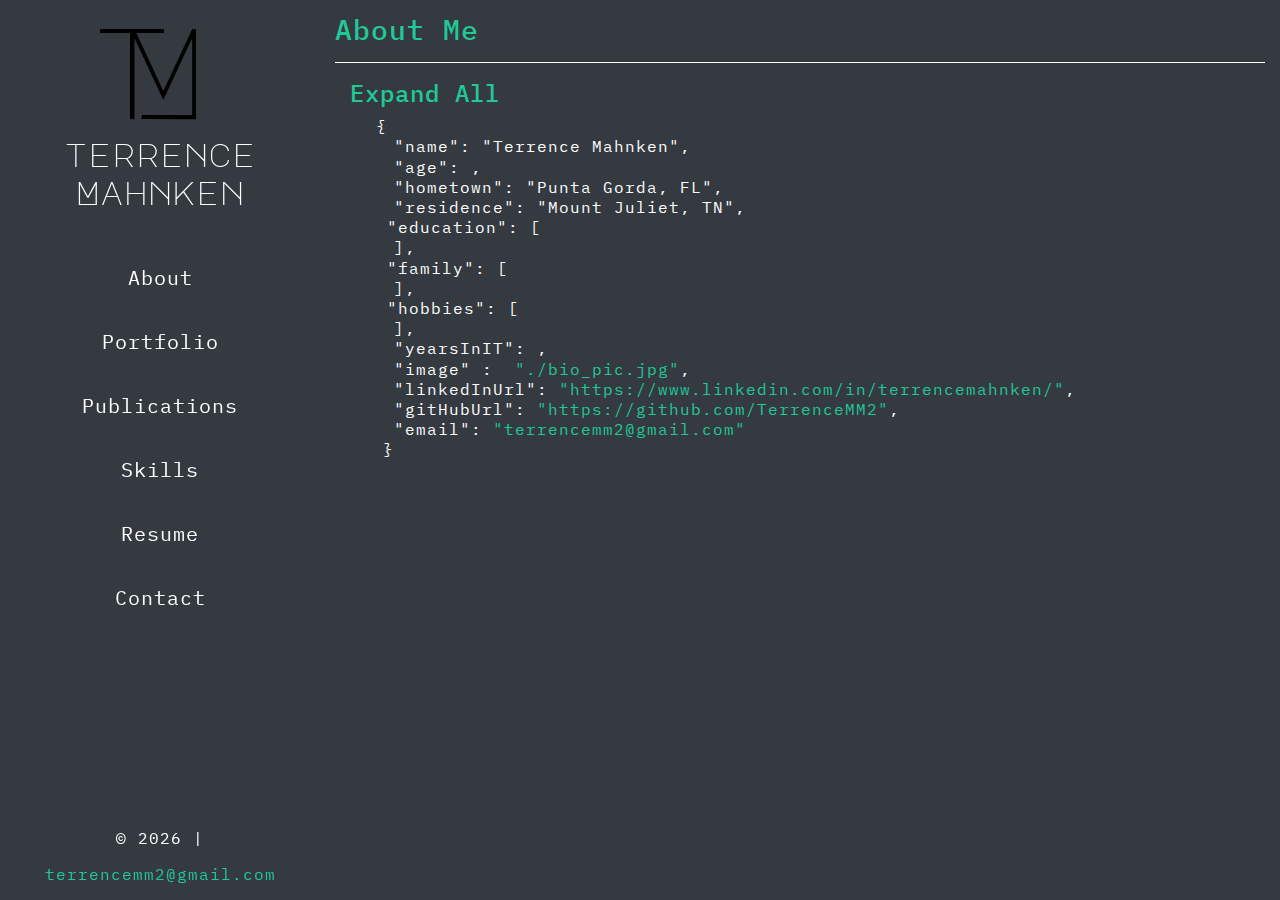
==== commit 5b3bf3d8: "chore: remove twitter elements" ====
--- a/index.html
+++ b/index.html
@@ -54,7 +54,7 @@
       type="text/css"
       href="assets/css/style.css" />
     <link rel="icon"
-      href="assets/images/favicon.png"
+      href="assets/images/favicon.ico"
       type="image/gif" />
     <!-- Primary Meta Tags -->
     <title>Terrence Mahnken - Full-Stack Developer Portfolio</title>
@@ -151,9 +151,6 @@
                     href="https://www.linkedin.com/in/terrencemahnken/"
                     target="_blank"
                     alt="LinkedIn profile link"><i class="icon fab fa-linkedin"></i></a> <a
-                    href="https://twitter.com/TerrenceMahnken"
-                    target="_blank"
-                    alt="Twitter profile link"><i class="icon fab fa-twitter-square"></i></a> <a
                     href="https://medium.com/@terrencemm2"
                     target="_blank"
                     alt="Medium profile link"><i class="icon fab fa-medium"></i></a></p>
@@ -172,7 +169,7 @@
             <hr>
 
             <div class="container">
-              <h4 id="expand-all">Expand All</h4>
+              <h4 id="expand-collapse">Expand All</h4>
               <div class="accordion"
                 id="accordion">
                 <div>
@@ -272,6 +269,40 @@
                               data-parent="#child5">
                               <div>
                                 <pre>
+            "institution": "Polk State College",
+            "certificates": ["CompTIA A+", "Cisco CCNA", "Microsoft MCP"],
+            "programOfStudy": "Network Systems Engineering Technology",
+            "yearCompleted": 2016</pre>
+                              </div>
+                            </div>
+                            <div>
+                              <div class="mb-0">
+                                <div class="collapsed">
+                                  <pre>
+         },</pre>
+                                </div>
+                              </div>
+                            </div>
+                          </div>
+                          <div id="child6">
+                            <div id="headingSix">
+                              <div class="mb-0">
+                                <div class="header collapsed"
+                                  data-toggle="collapse"
+                                  data-target="#collapseSix"
+                                  aria-expanded="false"
+                                  aria-controls="collapseSix">
+                                  <pre>
+    2: {</pre>
+                                </div>
+                              </div>
+                            </div>
+                            <div id="collapseSix"
+                              class="collapse"
+                              aria-labelledby="headingSix"
+                              data-parent="#child6">
+                              <div>
+                                <pre>
             "institution": "Vanderbilt University",
             "certificate": "Certificate of Completion",
             "programOfStudy": "Full-Stack Web Development",
@@ -297,56 +328,23 @@
                           </div>
                         </div>
                       </div>
-                      <div id="child6">
-                        <div id="headingSix">
+                      <div id="child7">
+                        <div id="headingSeven">
                           <div class="mb-0">
                             <div class="header collapsed"
                               data-toggle="collapse"
-                              data-target="#collapseSix"
+                              data-target="#collapseSeven"
                               aria-expanded="false"
-                              aria-controls="collapseSix">
+                              aria-controls="collapseSeven">
                               <pre>
   "family": [</pre>
                             </div>
                           </div>
                         </div>
-                        <div id="collapseSix"
+                        <div id="collapseSeven"
                           class="collapse"
-                          aria-labelledby="headingSix"
-                          data-parent="#child6">
-                          <div id="child7">
-                            <div id="headingSeven">
-                              <div class="mb-0">
-                                <div class="header collapsed"
-                                  data-toggle="collapse"
-                                  data-target="#collapseSeven"
-                                  aria-expanded="false"
-                                  aria-controls="collapseSeven">
-                                  <pre>
-    0: {</pre>
-                                </div>
-                              </div>
-                            </div>
-                            <div id="collapseSeven"
-                              class="collapse"
-                              aria-labelledby="headingSeven"
-                              data-parent="#child7">
-                              <div>
-                                <pre>
-            "name": "Helene",
-            "role": "wife",
-            "yearsTogether": <span id="marriage"></span></pre>
-                              </div>
-                            </div>
-                            <div>
-                              <div class="mb-0">
-                                <div class="collapsed">
-                                  <pre>
-         },</pre>
-                                </div>
-                              </div>
-                            </div>
-                          </div>
+                          aria-labelledby="headingSeven"
+                          data-parent="#child7">
                           <div id="child8">
                             <div id="headingEight">
                               <div class="mb-0">
@@ -356,7 +354,7 @@
                                   aria-expanded="false"
                                   aria-controls="collapseEight">
                                   <pre>
-    1: {</pre>
+    0: {</pre>
                                 </div>
                               </div>
                             </div>
@@ -366,9 +364,9 @@
                               data-parent="#child8">
                               <div>
                                 <pre>
-            "name": "Everett",
-            "role": "son",
-            "age": <span id="ev"></span></pre>
+            "name": "Helene",
+            "role": "wife",
+            "yearsTogether": <span id="marriage"></span></pre>
                               </div>
                             </div>
                             <div>
@@ -389,7 +387,7 @@
                                   aria-expanded="false"
                                   aria-controls="collapseNine">
                                   <pre>
-    2: {</pre>
+    1: {</pre>
                                 </div>
                               </div>
                             </div>
@@ -399,10 +397,9 @@
                               data-parent="#child9">
                               <div>
                                 <pre>
-            "name": "Alfie",
-            "role": "dog",
-            "type": "Mix - Sheltie/Corgi",
-            "age": <span id="alfie"></span></pre>
+            "name": "Everett",
+            "role": "son",
+            "age": <span id="ev"></span></pre>
                               </div>
                             </div>
                             <div>
@@ -423,7 +420,7 @@
                                   aria-expanded="false"
                                   aria-controls="collapseTen">
                                   <pre>
-    3: {</pre>
+    2: {</pre>
                                 </div>
                               </div>
                             </div>
@@ -433,10 +430,10 @@
                               data-parent="#child10">
                               <div>
                                 <pre>
-            "name": "Hunter",
+            "name": "Alfie",
             "role": "dog",
-            "type": "Golden-Doodle",
-            "age": <span id="hunter"></span></pre>
+            "type": "Mix - Sheltie/Corgi",
+            "age": <span id="alfie"></span></pre>
                               </div>
                             </div>
                             <div>
@@ -457,7 +454,7 @@
                                   aria-expanded="false"
                                   aria-controls="collapseEleven">
                                   <pre>
-    4: {</pre>
+    3: {</pre>
                                 </div>
                               </div>
                             </div>
@@ -465,6 +462,40 @@
                               class="collapse"
                               aria-labelledby="headingEleven"
                               data-parent="#child11">
+                              <div>
+                                <pre>
+            "name": "Hunter",
+            "role": "dog",
+            "type": "Golden-Doodle",
+            "age": <span id="hunter"></span></pre>
+                              </div>
+                            </div>
+                            <div>
+                              <div class="mb-0">
+                                <div class="collapsed">
+                                  <pre>
+         },</pre>
+                                </div>
+                              </div>
+                            </div>
+                          </div>
+                          <div id="child12">
+                            <div id="headingTwelve">
+                              <div class="mb-0">
+                                <div class="header collapsed"
+                                  data-toggle="collapse"
+                                  data-target="#collapseTwelve"
+                                  aria-expanded="false"
+                                  aria-controls="collapseTwelve">
+                                  <pre>
+    4: {</pre>
+                                </div>
+                              </div>
+                            </div>
+                            <div id="collapseTwelve"
+                              class="collapse"
+                              aria-labelledby="headingTwelve"
+                              data-parent="#child12">
                               <div>
                                 <pre>
             "name": "Ki",
@@ -492,29 +523,31 @@
                           </div>
                         </div>
                       </div>
-                      <div id="child3">
-                        <div id="headingThree">
+                      <div id="child13">
+                        <div id="headingThirteen">
                           <div class="mb-0">
                             <div class="header collapsed"
                               data-toggle="collapse"
-                              data-target="#collapseThree"
+                              data-target="#collapseThirteen"
                               aria-expanded="false"
-                              aria-controls="collapseThree">
+                              aria-controls="collapseThirteen">
                               <pre>
   "hobbies": [</pre>
                             </div>
                           </div>
                         </div>
-                        <div id="collapseThree"
+                        <div id="collapseThirteen"
                           class="collapse"
-                          aria-labelledby="headingThree"
-                          data-parent="#child3">
+                          aria-labelledby="headingThirteen"
+                          data-parent="#child13">
                           <div>
                             <pre>
         0: "family time",
         1: "reading",
         2: "video games",
-        3: "home projects"</pre>
+        3: "listening to music",
+        4: "volunteering",
+        5: "darts"</pre>
                           </div>
                         </div>
                       </div>
@@ -531,7 +564,6 @@
 
     "linkedInUrl": <a class="json-link" href="https://www.linkedin.com/in/terrencemahnken/" target="_blank" alt="LinkedIn profile link">"https://www.linkedin.com/in/terrencemahnken/"</a>,
     "gitHubUrl": <a class="json-link" href="https://github.com/TerrenceMM2" target="_blank" alt="GitHub profile link">"https://github.com/TerrenceMM2"</a>,
-    "twitterUrl": <a class="json-link" href="https://twitter.com/TerrenceMahnken" target="_blank" alt="Twitter profile link">"https://twitter.com/TerrenceMahnken"</a>,
     "email": <a class="json-link" href="mailto:terrencemm2@gmail.com?subject=Hey, Terrence!">"terrencemm2@gmail.com"</a></pre>
                     </div>
                   </div>
@@ -731,19 +763,48 @@
                   data-trigger="hover"
                   src="./assets/images/icons/react.png"></img>
                 <img class="skill-icon"
-                  data-container="body"
-                  data-toggle="popover"
-                  data-placement="bottom"
-                  data-content="React"
-                  data-trigger="hover"
-                  src="./assets/images/icons/react.png"></img>
-                <img class="skill-icon"
-                  data-container="body"
-                  data-toggle="popover"
-                  data-placement="bottom"
-                  data-content="React"
-                  data-trigger="hover"
-                  src="./assets/images/icons/react.png"></img>
+                  id="invert"
+                  data-container="body"
+                  data-toggle="popover"
+                  data-placement="bottom"
+                  data-content="NextJS"
+                  data-trigger="hover"
+                  src="./assets/images/icons/nextjs.png"></img>
+                <img class="skill-icon"
+                  data-container="body"
+                  data-toggle="popover"
+                  data-placement="bottom"
+                  data-content="Gatsby"
+                  data-trigger="hover"
+                  src="./assets/images/icons/gatsby.png"></img>
+                <img class="skill-icon"
+                  data-container="body"
+                  data-toggle="popover"
+                  data-placement="bottom"
+                  data-content="Vue"
+                  data-trigger="hover"
+                  src="./assets/images/icons/vue.png"></img>
+                <img class="skill-icon"
+                  data-container="body"
+                  data-toggle="popover"
+                  data-placement="bottom"
+                  data-content="Webpack"
+                  data-trigger="hover"
+                  src="./assets/images/icons/webpack.png"></img>
+                <img class="skill-icon"
+                  data-container="body"
+                  data-toggle="popover"
+                  data-placement="bottom"
+                  data-content="JavaScript"
+                  data-trigger="hover"
+                  src="./assets/images/icons/js.png"></img>
+                <img class="skill-icon"
+                  data-container="body"
+                  data-toggle="popover"
+                  data-placement="bottom"
+                  data-content="Typescript"
+                  data-trigger="hover"
+                  src="./assets/images/icons/typescript.png"></img>
                 <img class="skill-icon"
                   data-container="body"
                   data-toggle="popover"
@@ -755,30 +816,16 @@
                   data-container="body"
                   data-toggle="popover"
                   data-placement="bottom"
-                  data-content="Vue"
-                  data-trigger="hover"
-                  src="./assets/images/icons/vue.png"></img>
-                <img class="skill-icon"
-                  data-container="body"
-                  data-toggle="popover"
-                  data-placement="bottom"
-                  data-content="Webpack"
-                  data-trigger="hover"
-                  src="./assets/images/icons/webpack.png"></img>
-                <img class="skill-icon"
-                  data-container="body"
-                  data-toggle="popover"
-                  data-placement="bottom"
-                  data-content="JavaScript"
-                  data-trigger="hover"
-                  src="./assets/images/icons/js.png"></img>
-                <img class="skill-icon"
-                  data-container="body"
-                  data-toggle="popover"
-                  data-placement="bottom"
-                  data-content="Typescript"
-                  data-trigger="hover"
-                  src="./assets/images/icons/typescript.png"></img>
+                  data-content="React-Query"
+                  data-trigger="hover"
+                  src="./assets/images/icons/react-query.png"></img>
+                <img class="skill-icon"
+                  data-container="body"
+                  data-toggle="popover"
+                  data-placement="bottom"
+                  data-content="Mobx"
+                  data-trigger="hover"
+                  src="./assets/images/icons/mobx.png"></img>
                 <img class="skill-icon"
                   id="invert"
                   data-container="body"
@@ -805,11 +852,30 @@
                   data-container="body"
                   data-toggle="popover"
                   data-placement="bottom"
+                  data-content="Bulma"
+                  data-trigger="hover"
+                  src="./assets/images/icons/bulma.png"></img>
+                <img class="skill-icon"
+                  data-container="body"
+                  data-toggle="popover"
+                  data-placement="bottom"
                   data-content="Storybook JS"
                   data-trigger="hover"
                   src="./assets/images/icons/storybook.png"></img>
-
-
+                <img class="skill-icon"
+                  data-container="body"
+                  data-toggle="popover"
+                  data-placement="bottom"
+                  data-content="Jest"
+                  data-trigger="hover"
+                  src="./assets/images/icons/jest.png"></img>
+                <img class="skill-icon"
+                  data-container="body"
+                  data-toggle="popover"
+                  data-placement="bottom"
+                  data-content="Testing Library"
+                  data-trigger="hover"
+                  src="./assets/images/icons/testing-library.png"></img>
               </div>
 
               <h4>Back-End</h4>
@@ -831,6 +897,13 @@
                   data-trigger="hover"
                   src="./assets/images/icons/express.png"></img>
                 <img class="skill-icon"
+                  data-container="body"
+                  data-toggle="popover"
+                  data-placement="bottom"
+                  data-content="C#"
+                  data-trigger="hover"
+                  src="./assets/images/icons/c-sharp.png"></img>
+                <img class="skill-icon"
                   id="invert"
                   data-container="body"
                   data-toggle="popover"
@@ -856,6 +929,13 @@
                   data-container="body"
                   data-toggle="popover"
                   data-placement="bottom"
+                  data-content="PostgreSQL"
+                  data-trigger="hover"
+                  src="./assets/images/icons/postgresql.png"></img>
+                <img class="skill-icon"
+                  data-container="body"
+                  data-toggle="popover"
+                  data-placement="bottom"
                   data-content="MongoDB"
                   data-trigger="hover"
                   src="./assets/images/icons/mongo.png"></img>
@@ -886,7 +966,42 @@
               <h4>Tools</h4>
 
               <div class="skillContainer">
-
+                <img class="skill-icon"
+                  id="invert"
+                  data-container="body"
+                  data-toggle="popover"
+                  data-placement="bottom"
+                  data-content="AWS"
+                  data-trigger="hover"
+                  src="./assets/images/icons/aws.png"></img>
+                <img class="skill-icon"
+                  data-container="body"
+                  data-toggle="popover"
+                  data-placement="bottom"
+                  data-content="Azure"
+                  data-trigger="hover"
+                  src="./assets/images/icons/azure.png"></img>
+                <img class="skill-icon"
+                  data-container="body"
+                  data-toggle="popover"
+                  data-placement="bottom"
+                  data-content="Google Cloud Platform"
+                  data-trigger="hover"
+                  src="./assets/images/icons/gcp.png"></img>
+                <img class="skill-icon"
+                  data-container="body"
+                  data-toggle="popover"
+                  data-placement="bottom"
+                  data-content="Docker"
+                  data-trigger="hover"
+                  src="./assets/images/icons/docker.png"></img>
+                <img class="skill-icon"
+                  data-container="body"
+                  data-toggle="popover"
+                  data-placement="bottom"
+                  data-content="Terraform"
+                  data-trigger="hover"
+                  src="./assets/images/icons/terraform.png"></img>
                 <img class="skill-icon"
                   data-container="body"
                   data-toggle="popover"
@@ -910,118 +1025,103 @@
                   data-trigger="hover"
                   src="./assets/images/icons/gitlab.png"></img>
                 <img class="skill-icon"
+                  data-container="body"
+                  data-toggle="popover"
+                  data-placement="bottom"
+                  data-content="Heroku"
+                  data-trigger="hover"
+                  src="./assets/images/icons/heroku.png"></img>
+                <img class="skill-icon"
+                  data-container="body"
+                  data-toggle="popover"
+                  data-placement="bottom"
+                  data-content="VS Code"
+                  data-trigger="hover"
+                  src="./assets/images/icons/vscode.png"></img>
+                <img class="skill-icon"
+                  data-container="body"
+                  data-toggle="popover"
+                  data-placement="bottom"
+                  data-content="Postman"
+                  data-trigger="hover"
+                  src="./assets/images/icons/postman.png"></img>
+                <img class="skill-icon"
+                  data-container="body"
+                  data-toggle="popover"
+                  data-placement="bottom"
+                  data-content="NPM"
+                  data-trigger="hover"
+                  src="./assets/images/icons/npm.png"></img>
+              </div>
+
+              <h4>Concepts</h4>
+
+              <div class="skillContainer">
+                <img class="skill-icon"
                   id="invert"
                   data-container="body"
                   data-toggle="popover"
                   data-placement="bottom"
-                  data-content="AWS"
-                  data-trigger="hover"
-                  src="./assets/images/icons/aws.png"></img>
-                <img class="skill-icon"
-                  data-container="body"
-                  data-toggle="popover"
-                  data-placement="bottom"
-                  data-content="Azure"
-                  data-trigger="hover"
-                  src="./assets/images/icons/azure.png"></img>
-                <img class="skill-icon"
-                  data-container="body"
-                  data-toggle="popover"
-                  data-placement="bottom"
-                  data-content="Heroku"
-                  data-trigger="hover"
-                  src="./assets/images/icons/heroku.png"></img>
-                <img class="skill-icon"
-                  data-container="body"
-                  data-toggle="popover"
-                  data-placement="bottom"
-                  data-content="Docker"
-                  data-trigger="hover"
-                  src="./assets/images/icons/docker.png"></img>
-                <img class="skill-icon"
-                  data-container="body"
-                  data-toggle="popover"
-                  data-placement="bottom"
-                  data-content="VS Code"
-                  data-trigger="hover"
-                  src="./assets/images/icons/vscode.png"></img>
-                <img class="skill-icon"
-                  data-container="body"
-                  data-toggle="popover"
-                  data-placement="bottom"
-                  data-content="Postman"
-                  data-trigger="hover"
-                  src="./assets/images/icons/postman.png"></img>
-                <img class="skill-icon"
-                  data-container="body"
-                  data-toggle="popover"
-                  data-placement="bottom"
-                  data-content="NPM"
-                  data-trigger="hover"
-                  src="./assets/images/icons/npm.png"></img>
-              </div>
-
-              <h4>Concepts</h4>
-
-              <div class="skillContainer">
+                  data-content="JSON"
+                  data-trigger="hover"
+                  src="./assets/images/icons/json.png"></img>
+                <img class="skill-icon"
+                  data-container="body"
+                  data-toggle="popover"
+                  data-placement="bottom"
+                  data-content="XML"
+                  data-trigger="hover"
+                  src="./assets/images/icons/xml.png"></img>
+                <img class="skill-icon"
+                  data-container="body"
+                  data-toggle="popover"
+                  data-placement="bottom"
+                  data-content="SSL Certificates"
+                  data-trigger="hover"
+                  src="./assets/images/icons/ssl-certificate.png"></img>
+                <img class="skill-icon"
+                  data-container="body"
+                  data-toggle="popover"
+                  data-placement="bottom"
+                  data-content="Java KeyStores"
+                  data-trigger="hover"
+                  src="./assets/images/icons/keystore.png"></img>
+                <img class="skill-icon"
+                  data-container="body"
+                  data-toggle="popover"
+                  data-placement="bottom"
+                  data-content="Identity & Access Management&#13SSO Protocols"
+                  data-trigger="hover"
+                  src="./assets/images/icons/iam.png"></img>
+                <img class="skill-icon"
+                  data-container="body"
+                  data-toggle="popover"
+                  data-placement="bottom"
+                  data-content="CI/CD"
+                  data-trigger="hover"
+                  src="./assets/images/icons/cicd.png"></img>
+                <img class="skill-icon"
+                  data-container="body"
+                  data-toggle="popover"
+                  data-placement="bottom"
+                  data-content="Agile"
+                  data-trigger="hover"
+                  src="./assets/images/icons/agile.png"></img>
                 <img class="skill-icon"
                   id="invert"
                   data-container="body"
                   data-toggle="popover"
                   data-placement="bottom"
-                  data-content="JSON"
-                  data-trigger="hover"
-                  src="./assets/images/icons/json.png"></img>
-                <img class="skill-icon"
-                  data-container="body"
-                  data-toggle="popover"
-                  data-placement="bottom"
-                  data-content="XML"
-                  data-trigger="hover"
-                  src="./assets/images/icons/xml.png"></img>
-                <img class="skill-icon"
-                  data-container="body"
-                  data-toggle="popover"
-                  data-placement="bottom"
-                  data-content="SSL Certificates"
-                  data-trigger="hover"
-                  src="./assets/images/icons/ssl-certificate.png"></img>
-                <img class="skill-icon"
-                  data-container="body"
-                  data-toggle="popover"
-                  data-placement="bottom"
-                  data-content="Java KeyStores"
-                  data-trigger="hover"
-                  src="./assets/images/icons/keystore.png"></img>
-                <img class="skill-icon"
-                  data-container="body"
-                  data-toggle="popover"
-                  data-placement="bottom"
-                  data-content="Identity & Access Management&#13SSO Protocols"
-                  data-trigger="hover"
-                  src="./assets/images/icons/iam.png"></img>
-                <img class="skill-icon"
-                  data-container="body"
-                  data-toggle="popover"
-                  data-placement="bottom"
-                  data-content="CI/CD"
-                  data-trigger="hover"
-                  src="./assets/images/icons/cicd.png"></img>
-                <img class="skill-icon"
-                  data-container="body"
-                  data-toggle="popover"
-                  data-placement="bottom"
-                  data-content="Agile"
-                  data-trigger="hover"
-                  src="./assets/images/icons/agile.png"></img>
-                <img class="skill-icon"
-                  id="invert"
-                  data-container="body"
-                  data-toggle="popover"
-                  data-placement="bottom"
                   data-content="Test-Driven Development"
                   data-trigger="hover"
                   src="./assets/images/icons/tdd.png"></img>
+                <img class="skill-icon"
+                  data-container="body"
+                  data-toggle="popover"
+                  data-placement="bottom"
+                  data-content="Component-Driven Development"
+                  data-trigger="hover"
+                  src="./assets/images/icons/cdd.png"></img>
               </div>
 
               <h4>Certifications</h4>
@@ -1065,9 +1165,7 @@
                     href="mailto:terrencemm2@gmail.com?subject=Hey, Terrence!">terrencemm2@gmail.com</a>
                 </p>
                 <p>LinkedIn: <a href="https://www.linkedin.com/in/terrencemahnken/"
-                    target="_blank">linkedin.com/in/terrencemahnken</a> | Github: <a
-                    href="https://twitter.com/TerrenceMahnken"
-                    target="_blank">github.com/TerrenceMM2</a> |
+                    target="_blank">linkedin.com/in/terrencemahnken</a> |
                   Portfolio:
                   <a href="https://terrence.codes"
                     target="_blank">terrence.codes</a>
@@ -1075,28 +1173,30 @@
               </div>
               <h5>Summary</h5>
               <div class="resume-block">
-                <p>Experienced software engineer with a background in music and a track record for obtaining
-                  high-quality results. Microsoft Azure Fundamentals certified and hands-on experience with numerous AWS
-                  services. Effective at combining empathy and objectivity to produce swift and lasting solutions.
-                  Recognized by colleagues for excellent organizational and communication skills and taking personal
-                  ownership of projects.</p>
+                <p>Experienced software engineer with a passion for education and delivering high-quality code.
+                  Microsoft Azure
+                  Fundamentals certified and hands-on experience with numerous AWS services. Effective at combining
+                  empathy and objectivity to produce swift and lasting solutions. Recognized by colleagues for excellent
+                  organizational and communication skills and taking personal ownership of projects.</p>
               </div>
               <h5>Technical Skills</h5>
               <div class="resume-block">
-                <p>Front-End: HTML5, CSS, Bootstrap, Material-UI, JavaScript, TypeScript, jQuery, AJAX, React, NextJS,
-                  Gatsby, Vue, Vuex, Webpack, React Context, React-Query, Redux, Mobx, TypeScript, Storybook, Jest,
-                  Testing-Library</p>
+                <p>Front-End: JavaScript, TypeScript, jQuery, AJAX, React, NextJS, Gatsby, Vue, Vuex, Webpack, React
+                  Context,
+                  React-Query, Redux, Mobx, TypeScript, Storybook, Jest, Testing-Library</p>
                 <p>Back-End: Node.js, Express.js, C#, .NET, Swagger API, MySQL, Oracle SQL, MS SQL, Couchbase, Azure
                   CosmosDB, Sequelize ORM, MongoDB, Mongoose ODM, Shell & Batch scripting</p>
-                <p>Concepts: APIs, REST, MVC, TDD, OOP, JSON, XML, SSO Protocols, SSL certificates</p>
+                <p>Concepts: APIs, REST, MVC, CDD, TDD, OOP, JSON, XML, SSO Protocols, SSL certificates, Accessibility
+                  (ARIA)</p>
                 <p>Tools: Docker, Terraform, AWS ElasticBeanstalk, AWS CodePipeline, AWS S3, AWS EC2, AWS ECR, Azure
                   Functions, Azure Repos, Azure AppInsights, Git, Github, GitLab, GitLab CI, BitBucket, Jira,
-                  Confluence, Firebase, Heroku, VS Code</p>
+                  Confluence, Firebase,
+                  Heroku, VS Code</p>
               </div>
               <h5>Relevant Experience</h5>
               <div class="resume-block">
                 <div class="d-inline-block">
-                  <p>Software Developer</p>
+                  <p>Front End Software Engineer</p>
                   <p>Data Skrive</p>
                 </div>
                 <div class="float-right text-right">
@@ -1106,16 +1206,36 @@
 
                 <ul>
                   <li>
-                    Enhance and maintain internal front-end "portal" using React, Material UI, Mobx, React Table, and
-                    Webpack.
-                  </li>
-                  <li>Set front-end coding standards using tools like eslint, prettier, husky, and VS Code tools and
-                    extensions.</li>
-                  <li>Collaborated with end-users and designers to develop custom React components using Storybook.</li>
-                  <li>Dockerized and deployed front-end to AWS Farrgate using Terraform.</li>
-                  <li>Implemented and tuned Datadog Real User Monitoring to provide usage statistics.</li>
-                  <li>Improved internal "portal" front-end using Lighthouse, Nginx, and refactoring practices to speed
-                    up build and deployments by 50%.</li>
+                    Enhance, maintain, and refactor internal front-end “portal” built with React, Material UI, Mobx,
+                    React Table, and Webpack using code construction best-practices.
+                  </li>
+                  <li>
+                    Establish front-end code construction standards and test-driven development (TDD) using tools such
+                    as
+                    Jest, Testing Library, GitLab CI, ESlint, Prettier, Husky, and VS Code tools and extensions.
+                  </li>
+                  <li>
+                    Collaborate with end-users and designers to develop custom React components using Storybook using
+                    the Component Driven Design (CDD) methodology.
+                  </li>
+                  <li>
+                    Lead front-end engineering team of yearly tech debt planning and strategy, training, and code
+                    reviews.
+                  </li>
+                  <li>
+                    Write regression tests written in Java using Selenium, Cucumber, and Gherkin.
+                  </li>
+                  <li>
+                    Dockerized and deployed the front-end to AWS Fargate using Terraform.
+                  </li>
+                  <li>
+                    Implemented and tuned Datadog Real User Monitoring & Logging to provide usage statistics.
+                  </li>
+                  <li>
+                    Improved internal "portal" front-end using Lighthouse, Nginx, and refactoring practices to speed up
+                    build
+                    and deployments by 50%.
+                  </li>
                 </ul>
               </div>
               <div class="resume-block">
@@ -1130,19 +1250,21 @@
 
                 <ul>
                   <li>
-                    Maintain and improve Vue 2/Vuex application deployed to Microsoft IIS and used by 50k+ nurses
-                    and nurse leaders at 180+ facilities. Integrations with Tableau and ServiceNow.
-                  </li>
-                  <li>
-                    Maintain and improve React and Redux application deployed to Azure and used at 56 facilities.
-                  </li>
-                  <li>
-                    Maintain, improve and troubleshoot Node services and Swagger APIs.
-                  </li>
-                  <li>
-                    Maintain, improve and troubleshoot JavaScript application used on 12k+ LG TVs in patient rooms to
-                    display patient data from Meditech and Compnutrition.
-                  </li>
+                    Maintained and improved Vue 2/Vuex application deployed to Microsoft IIS and used by 50k+ nurses and
+                    nurse leaders at 180+ facilities. Integrations with Tableau and ServiceNow.
+                  </li>
+                  <li>
+                    Migrated on-premise Vue/Node application to Microsoft Azure (Azure Functions, App Insights,
+                    CosmosDB)
+                  </li>
+                  <li>
+                    Maintained and improved React/Redux nursing application deployed to Azure and used at 56 facilities.
+                  </li>
+                  <li>
+                    Maintained, improved, and troubleshot Node services and scripts for data ingestion and Swagger APIs.
+                  </li>
+                  <li>Implemented and supported JavaScript TV application used on 12k+ LG TVs in patient rooms at 67
+                    facilities to display patient data from Meditech and Compnutrition.</li>
                   <br>
                   <p>Coding for Caregivers (HCA Internal Hack-A-Thon)</p>
                   <ul>
@@ -1213,6 +1335,15 @@
                   <p>2019 - 2021</p>
                   <p>Nashville, TN</p>
                 </div>
+                <ul>
+                  <li>
+                    Engaging, empowering, and encouraging students in their journey to becoming full-stack web
+                    developers. The course focuses on the MERN stack (MongoDB, ExpressJS, ReactJS, and NodeJS) and
+                    computer science fundamentals. Primary responsibilities include grading submitted homework/projects,
+                    providing one-on-one assistance with class material, and using data-driven analytics to enhance
+                    student learning.
+                  </li>
+                </ul>
               </div>
               <div class="resume-block">
                 <div class="d-inline-block">
@@ -1223,6 +1354,14 @@
                   <p>2020 - 2022</p>
                   <p>Nashville, TN</p>
                 </div>
+                <ul>
+                  <li>
+                    Met with students one-on-one to discuss any issues, topics, or concepts as they work through the
+                    Full Stack Web Development boot camp. This included troubleshooting and debugging projects and
+                    discussing higher-level topics like the DOM, Object-Oriented Programming, DevOps, or career-related
+                    matters.
+                  </li>
+                </ul>
               </div>
               <div class="resume-block">
                 <div class="d-inline-block">
@@ -1233,40 +1372,6 @@
                   <p>2013 - 2015</p>
                   <p>Lakeland, FL</p>
                 </div>
-              </div>
-              <h5>Projects</h5>
-              <div class="resume-block">
-                <p>Interfaith Dental | <a href="https://github.com/cjharkins/interfaith-dental-web"
-                    target="_blank">github.com/cjharkins/interfaith-dental-web</a>
-                </p>
-                <ul>
-                  <li>
-                    A patient intake form for Interfaith Dental as part of HCA's annual Hack-A-Thon
-                  </li>
-                  <li>
-                    Project Role: Front-End Developer
-                  </li>
-                  <li>
-                    Front-end built using React, Redux, and TypeScript
-                  </li>
-                </ul>
-              </div>
-              <div class="resume-block">
-                <p>Dewey | <a href="https://github.com/TerrenceMM2/dewey"
-                    target="_blank">github.com/TerrenceMM2/dewey</a>
-                </p>
-                <ul>
-                  <li>
-                    A personal library book tracker.
-                  </li>
-                  <li>
-                    Project roles: DevOps, Networking Specialist, Email & Password Integration
-                  </li>
-                  <li>
-                    Front-End: React (Hooks & Context), Material-UI | Back-End: NodeJS, Express,
-                    MySQL, Passport | Deploy to AWS
-                  </li>
-                </ul>
               </div>
               <h5>Education</h5>
               <div class="resume-block">
@@ -1278,6 +1383,11 @@
                 <p>A 24-week intensive program focused on gaining technical programming skills in HTML5, CSS3,
                   Javascript, JQuery, Bootstrap, Firebase, Node.js, MySQL, MongoDB, Express, Handelbars.js & ReactJS.
                 </p>
+              </div>
+              <div class="resume-block">
+                <p>Polk State College | Lakeland, FL | 2016</p>
+                <p><em>Network Systems Engineering Technology - Non-Degree Seeking</em></p>
+                <p>Obtained CompTIA A+, Cisco CCNA, and Microsoft MCP certifications</p>
               </div>
               <div class="resume-block">
                 <p>Johnson University | Knoxville, TN | 2010</p>
@@ -1363,9 +1473,6 @@
               href="https://www.linkedin.com/in/terrencemahnken/"
               target="_blank"
               alt="LinkedIn profile link"><i class="icon fab fa-linkedin"></i></a> <a
-              href="https://twitter.com/TerrenceMahnken"
-              target="_blank"
-              alt="Twitter profile link"><i class="icon fab fa-twitter-square"></i></a> <a
               href="https://medium.com/@terrencemm2"
               target="_blank"
               alt="Medium profile link"><i class="icon fab fa-medium"></i></a></p>
